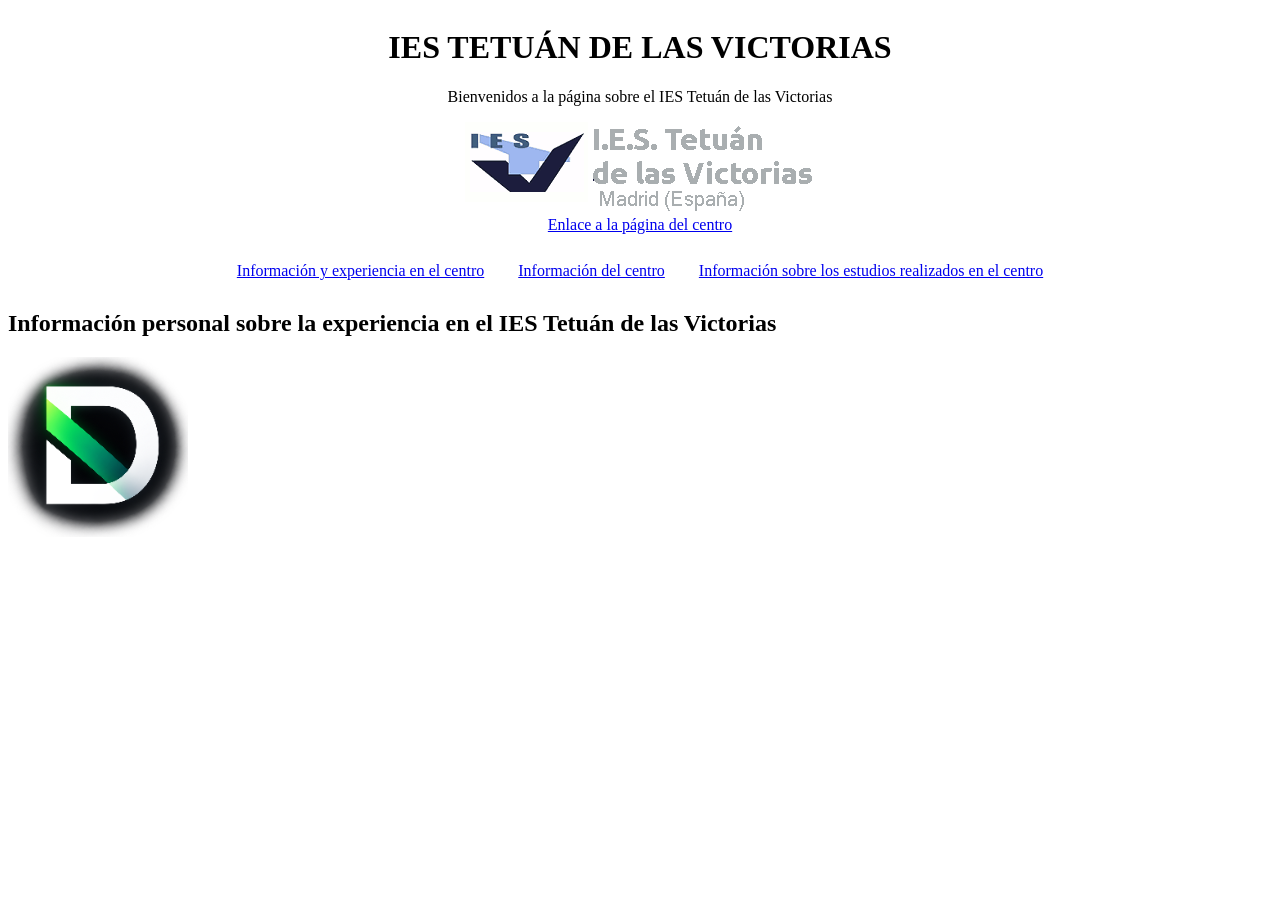
==== index.html @ 091727f4 "Ajustes técnicos" ====
<!DOCTYPE html>
<html lang="en">

<head>
    <meta charset="UTF-8">
    <meta name="viewport" content="width=device-width, initial-scale=1.0">
    <title>Página del IES Tetuán</title>
    <link rel="icon" href="Imagenes/Favicono sin fondo/favicon-32x32.png">
    <link rel="stylesheet" href="CSS/estilos.css">
</head>

<body>
    <header id="inicio">
        <h1>IES TETUÁN DE LAS VICTORIAS</h1>
        <p>Bienvenidos a la página sobre el IES Tetuán de las Victorias</p>
        <!--Realizamos un enlace a la imagen del centro y a la nueva página web-->
        <img src="Imagenes/logo-IES-Tetuan.png" width="" height=""><br>
        <!--target="_blank" esto hace que se habran los enlaces en una nueva ventana-->
        <a href="https://new.iestetuan.es/" target="_blank">Enlace a la página del centro</a>
        <br><br>
    </header>

    <nav>
        <ul>
            <!--Aquí realizamos una lista ordenada con los enlaces al resto de la página, para tener una esperiencia más dinámica-->
            <li><a href="#informacion-experiencia-centro">Información y experiencia en el centro</a></li>
            <li><a href="HTML/Informacion-del-centro.html">Información del centro</a></li>
            <li><a href="HTML/Informacion-estudios-centro.html">Información sobre los estudios realizados en el
                    centro</a></li>
        </ul>
    </nav>

    <main>
        <section id="informacion-experiencia-centro">
            <h2>Información personal sobre la experiencia en el IES Tetuán de las Victorias</h2>
            <img src="Imagenes/Favicono sin fondo/favicon-180x180.png">

        </section>



    </main>

</body>

</html>
---- CSS/estilos.css ----
header{
    align-content: center;
    text-align: center;
}
nav {
    background-color: rgb(255, 255, 255);
    text-align:center;
    padding: 10px;
}

nav ul {
    list-style-type: none;
    margin: 0;
    padding: 0;
}

nav li {
    display: inline;
    margin: 0 15px;
    margin-bottom: 30px;
}
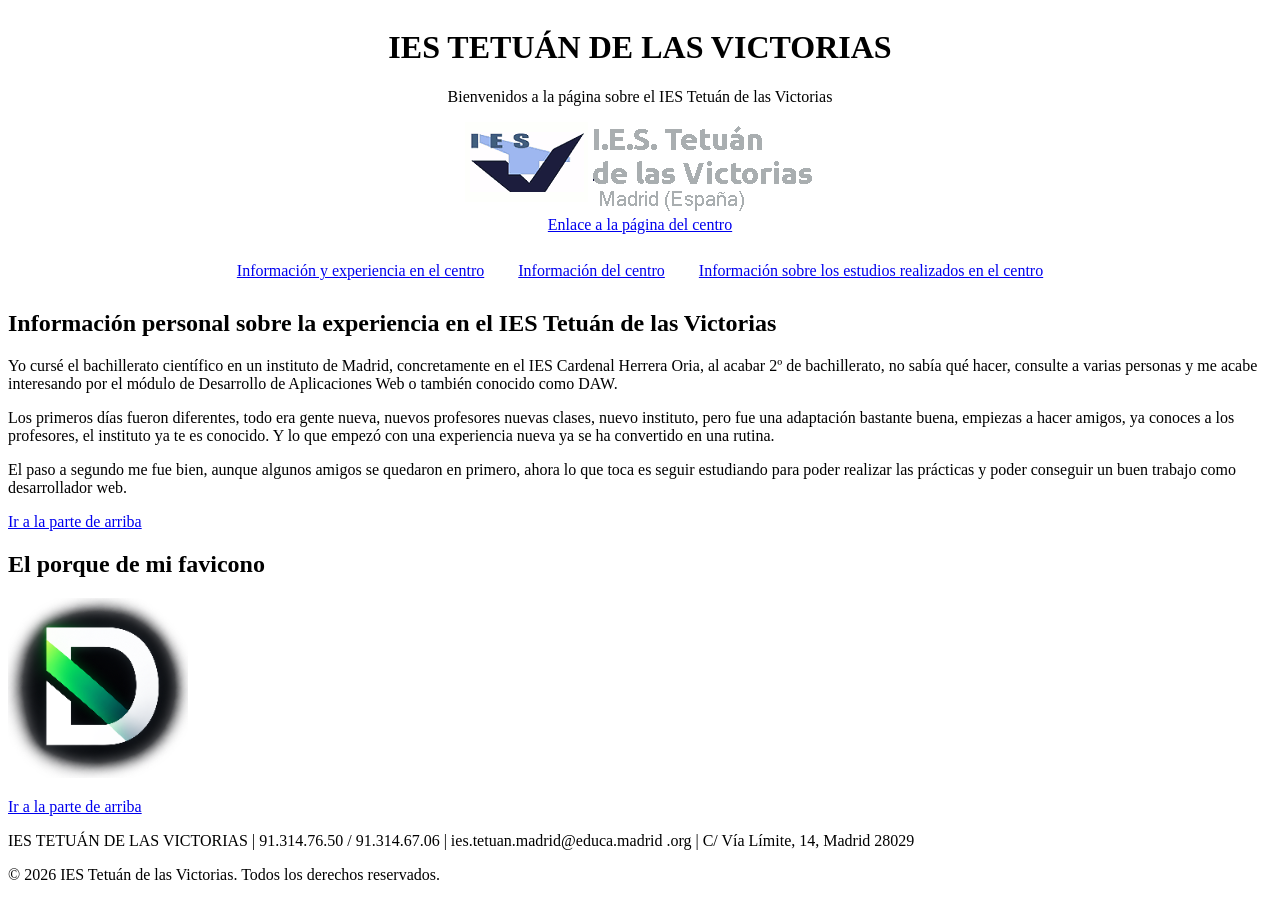
==== commit a50813fa: "Cambios en las páginas" ====
--- a/index.html
+++ b/index.html
@@ -33,7 +33,32 @@
     <main>
         <section id="informacion-experiencia-centro">
             <h2>Información personal sobre la experiencia en el IES Tetuán de las Victorias</h2>
+            <p>
+                Yo cursé el bachillerato científico en un instituto de Madrid, concretamente en el IES Cardenal Herrera
+                Oria, al acabar
+                2º de bachillerato, no sabía qué hacer, consulte a varias personas y me acabe interesando por el módulo
+                de
+                Desarrollo de Aplicaciones Web o también conocido como DAW.
+            </p>
+            <p>
+                Los primeros días fueron diferentes, todo era gente nueva,
+                nuevos profesores nuevas clases, nuevo instituto, pero fue una adaptación bastante buena, empiezas a
+                hacer amigos,
+                ya conoces a los profesores, el instituto ya te es conocido. Y lo que empezó con una experiencia nueva
+                ya se ha convertido en una rutina.
+            </p>
+            <p>
+                El paso a segundo me fue bien, aunque algunos amigos se quedaron en primero, ahora lo que toca es seguir
+                estudiando para poder realizar las prácticas y poder conseguir un buen trabajo como desarrollador web.
+            </p>
+            <p><a href="#inicio">Ir a la parte de arriba</a></p>
+
+        </section>
+
+        <section id="Favicono">
+            <h2>El porque de mi favicono</h2>
             <img src="Imagenes/Favicono sin fondo/favicon-180x180.png">
+            <p><a href="#inicio">Ir a la parte de arriba</a></p>
 
         </section>
 
@@ -43,4 +68,10 @@
 
 </body>
 
+<footer>
+    <p>IES TETUÁN DE LAS VICTORIAS | 91.314.76.50 / 91.314.67.06 | ies.tetuan.madrid@educa.madrid .org | C/ Vía Límite,
+        14, Madrid 28029</p>
+    <p>© 2026 IES Tetuán de las Victorias. Todos los derechos reservados.</p>
+</footer>
+
 </html>
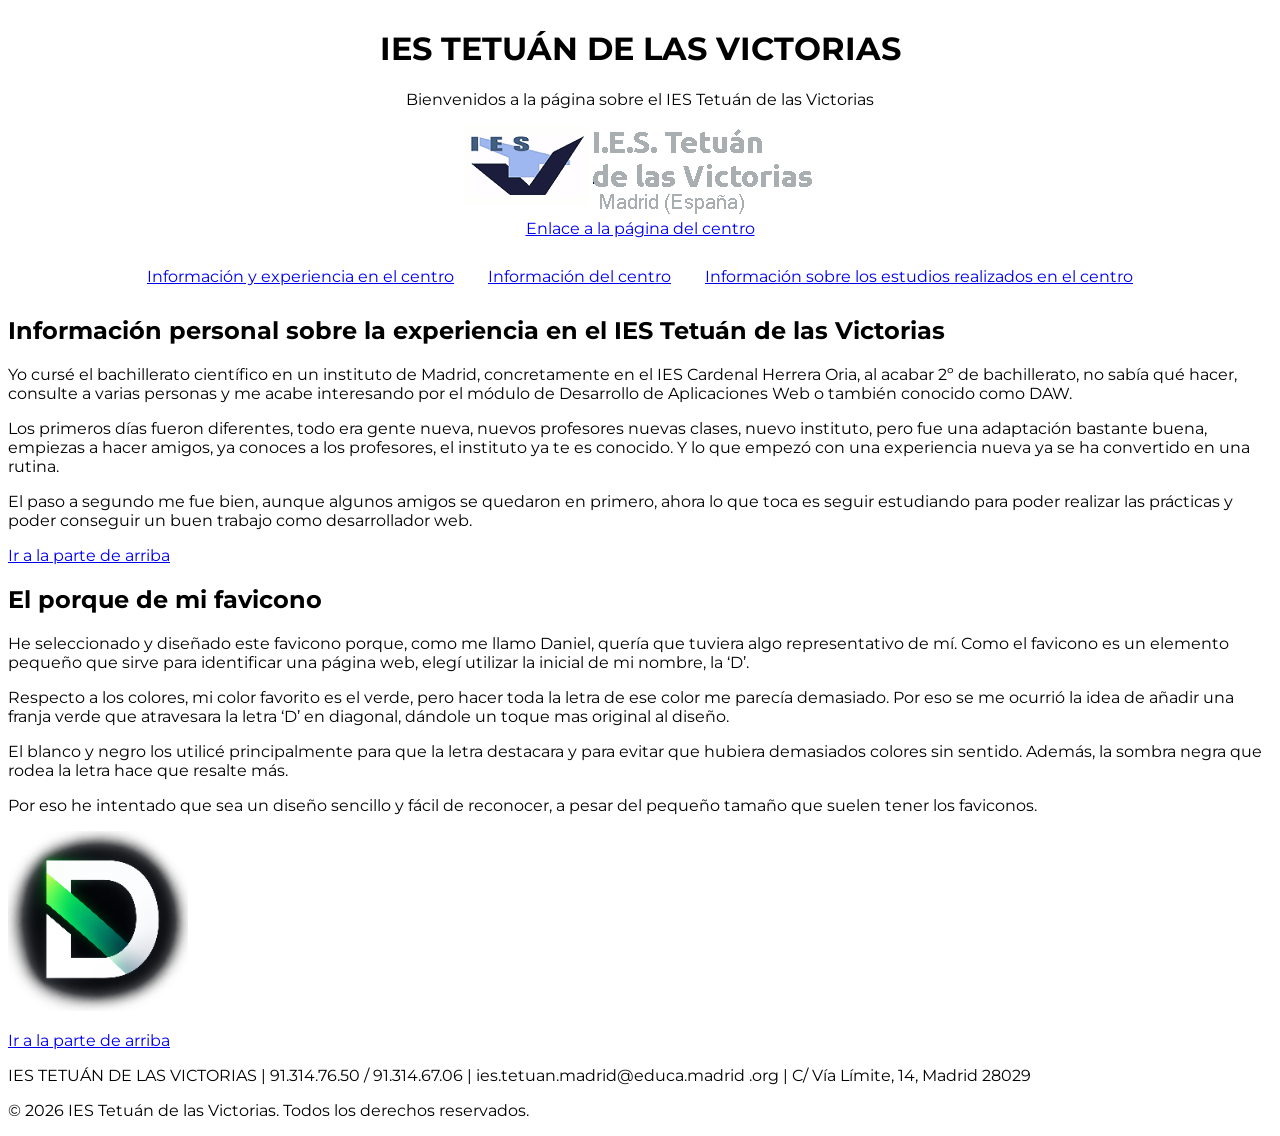
==== commit 1d1272ed: "Nuevos cambios" ====
--- a/index.html
+++ b/index.html
@@ -57,6 +57,22 @@
 
         <section id="Favicono">
             <h2>El porque de mi favicono</h2>
+            <p>
+                He seleccionado y diseñado este favicono porque, como me llamo Daniel, quería que tuviera algo representativo de mí. 
+                Como el favicono es un elemento pequeño que sirve para identificar una página web, elegí utilizar la inicial de mi nombre, la ‘D’. 
+            </p>
+            <p>
+                Respecto a los colores, mi color favorito es el verde, pero hacer toda la letra de ese color me parecía demasiado. 
+                Por eso se me ocurrió la idea de añadir una franja verde que atravesara la letra ‘D’ en diagonal, dándole un toque mas original al diseño.
+            </p>
+            <p>
+                El blanco y negro los utilicé principalmente para que la letra destacara y para evitar que hubiera demasiados colores sin sentido. 
+                Además, la sombra negra que rodea la letra hace que resalte más.
+            </p>
+            <p>
+                Por eso he intentado que sea un diseño sencillo y fácil de reconocer, a pesar del pequeño tamaño que suelen tener los faviconos.
+            </p>
+
             <img src="Imagenes/Favicono sin fondo/favicon-180x180.png">
             <p><a href="#inicio">Ir a la parte de arriba</a></p>
 
--- a/CSS/estilos.css
+++ b/CSS/estilos.css
@@ -1,22 +1,57 @@
-header{
-    align-content: center;
-    text-align: center;
-}
-nav {
-    background-color: rgb(255, 255, 255);
-    text-align:center;
-    padding: 10px;
-}
+ /*Configuramos los dos tipos de fuentes que vamos a utilizar*/
+ /*Esta va a ser la fuente regular, la que parecerá en todo el documento*/
+ @font-face {
+     font-family: 'FuenteMontserrat';
+     src: url('../Fuentes/Montserrat-Regular.ttf') format('truetype');
+     font-weight: normal;
+     font-style: normal;
+ }
 
-nav ul {
-    list-style-type: none;
-    margin: 0;
-    padding: 0;
-}
+ /*Esta va a ser la fuente bold, la que aparezaca en los títulos*/
+ @font-face {
+     font-family: 'FuenteMontserratBold';
+     src: url('../Fuentes/Montserrat-Bold.ttf') format('truetype');
+     font-weight: normal;
+     font-style: normal;
+ }
 
-nav li {
-    display: inline;
-    margin: 0 15px;
-    margin-bottom: 30px;
-}
+ /* Esto se aplicará a todo el texto */
+ body {
+     font-family: 'FuenteMontserrat', sans-serif;
+     font-weight: normal;
+ }
 
+ /* Esto lo aplicaremos solo a los títulos */
+ h1 {
+     font-family: 'FuenteMontserratBold', sans-serif;
+     font-weight: bold;
+ }
+
+ /* Esto lo aplicaremos solo a los títulos */
+ h2 {
+     font-family: 'FuenteMontserratBold', sans-serif;
+     font-weight: bold;
+ }
+
+ header {
+     align-content: center;
+     text-align: center;
+ }
+
+ nav {
+     background-color: rgb(255, 255, 255);
+     text-align: center;
+     padding: 10px;
+ }
+
+ nav ul {
+     list-style-type: none;
+     margin: 0;
+     padding: 0;
+ }
+
+ nav li {
+     display: inline;
+     margin: 0 15px;
+     margin-bottom: 30px;
+ }
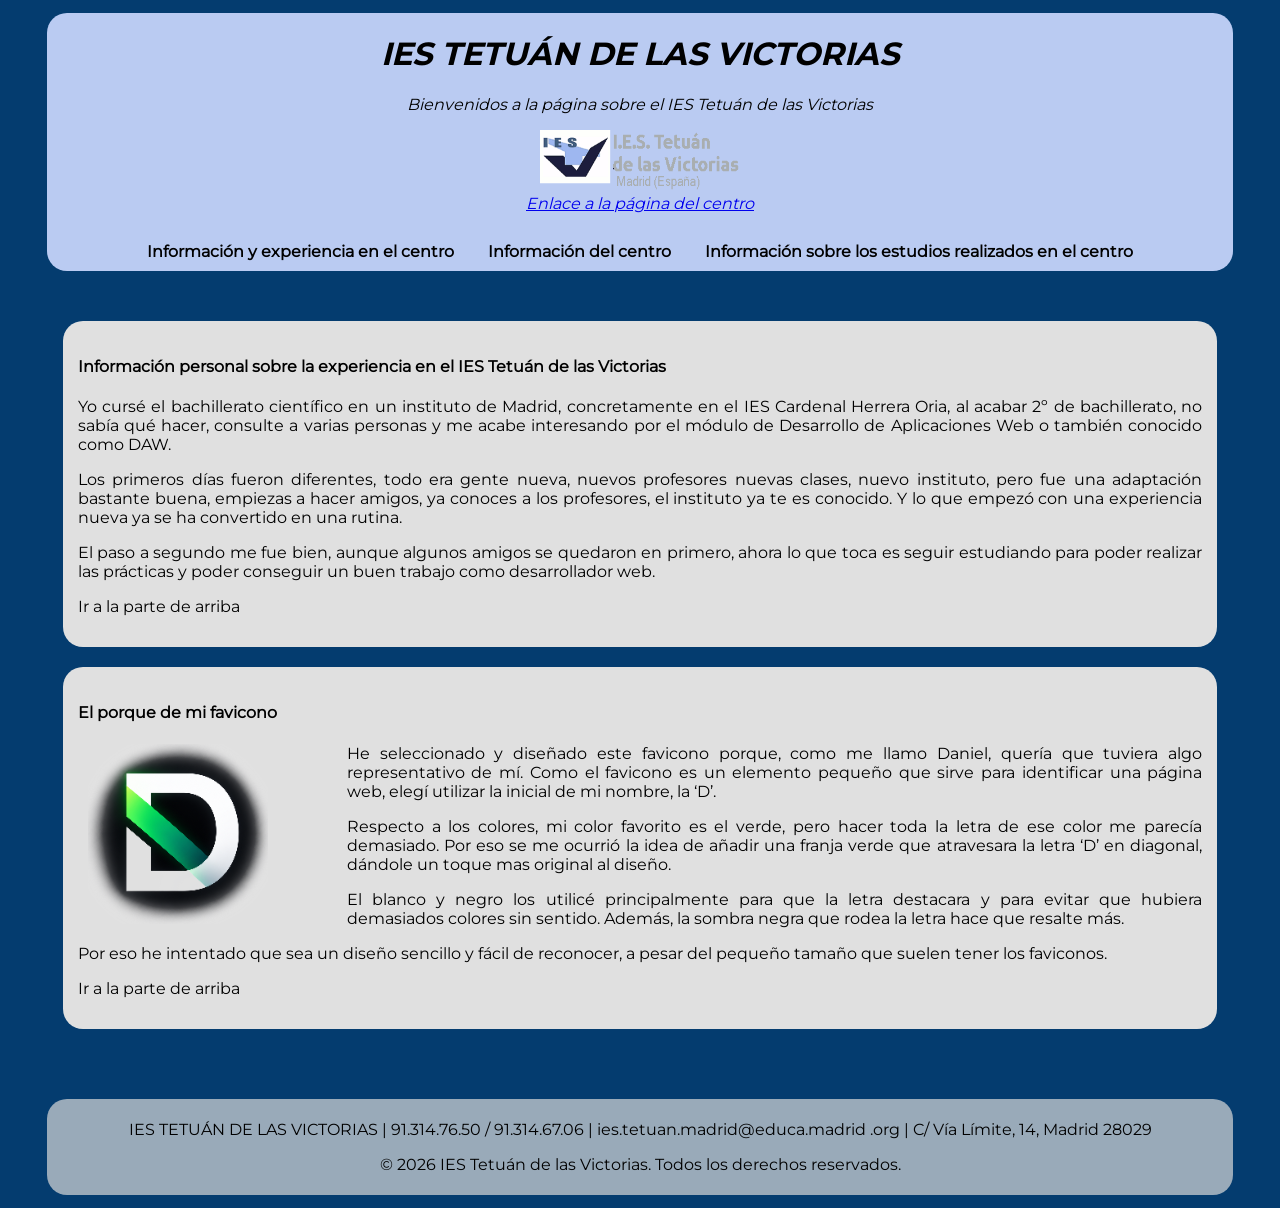
==== commit f3b594e6: "Últimos cambios" ====
--- a/index.html
+++ b/index.html
@@ -5,7 +5,7 @@
     <meta charset="UTF-8">
     <meta name="viewport" content="width=device-width, initial-scale=1.0">
     <title>Página del IES Tetuán</title>
-    <link rel="icon" href="Imagenes/Favicono sin fondo/favicon-32x32.png">
+    <link rel="icon" href="Imagenes/Favicono-sin-fondo/favicon-32x32.png">
     <link rel="stylesheet" href="CSS/estilos.css">
 </head>
 
@@ -14,7 +14,7 @@
         <h1>IES TETUÁN DE LAS VICTORIAS</h1>
         <p>Bienvenidos a la página sobre el IES Tetuán de las Victorias</p>
         <!--Realizamos un enlace a la imagen del centro y a la nueva página web-->
-        <img src="Imagenes/logo-IES-Tetuan.png" width="" height=""><br>
+        <img src="Imagenes/logo-IES-Tetuan.png" width="200" height="60"><br>
         <!--target="_blank" esto hace que se habran los enlaces en una nueva ventana-->
         <a href="https://new.iestetuan.es/" target="_blank">Enlace a la página del centro</a>
         <br><br>
@@ -32,7 +32,7 @@
 
     <main>
         <section id="informacion-experiencia-centro">
-            <h2>Información personal sobre la experiencia en el IES Tetuán de las Victorias</h2>
+            <h4>Información personal sobre la experiencia en el IES Tetuán de las Victorias</h4>
             <p>
                 Yo cursé el bachillerato científico en un instituto de Madrid, concretamente en el IES Cardenal Herrera
                 Oria, al acabar
@@ -56,7 +56,12 @@
         </section>
 
         <section id="Favicono">
-            <h2>El porque de mi favicono</h2>
+            <h4>El porque de mi favicono</h4>
+
+            <div class="favicono">
+                <img src="Imagenes/Favicono-sin-fondo/favicon-180x180.png">
+            </div>
+
             <p>
                 He seleccionado y diseñado este favicono porque, como me llamo Daniel, quería que tuviera algo representativo de mí. 
                 Como el favicono es un elemento pequeño que sirve para identificar una página web, elegí utilizar la inicial de mi nombre, la ‘D’. 
@@ -73,7 +78,7 @@
                 Por eso he intentado que sea un diseño sencillo y fácil de reconocer, a pesar del pequeño tamaño que suelen tener los faviconos.
             </p>
 
-            <img src="Imagenes/Favicono sin fondo/favicon-180x180.png">
+            
             <p><a href="#inicio">Ir a la parte de arriba</a></p>
 
         </section>
--- a/CSS/estilos.css
+++ b/CSS/estilos.css
@@ -33,15 +33,37 @@
      font-weight: bold;
  }
 
+ /* Vamos a modificar el header */
  header {
+     background-color: #bacbf2;
+     color: rgb(0, 0, 0);
+     font-style: italic;
      align-content: center;
      text-align: center;
- }
+     padding: 0;
+     border-top-left-radius: 20px;
+     border-top-right-radius: 20px;
+     margin-left: 2.7%;
+     margin-right: 2.7%;
+ }
+
+
+ body {
+     background-color: #043c6f;
+     margin: 1%;
+     padding: 0;
+     text-align: justify;
+ }
+
 
  nav {
-     background-color: rgb(255, 255, 255);
+     background-color: #bacbf2;
      text-align: center;
      padding: 10px;
+     border-bottom-left-radius: 20px;
+     border-bottom-right-radius: 20px;
+     margin-left: 2.7%;
+     margin-right: 2.7%;
  }
 
  nav ul {
@@ -54,4 +76,131 @@
      display: inline;
      margin: 0 15px;
      margin-bottom: 30px;
+ }
+
+ nav a {
+     color: black;
+     text-decoration: none;
+     font-weight: bold;
+ }
+
+ nav a:hover {
+     text-decoration: underline;
+ }
+
+
+
+ section li {
+     margin-bottom: 10px;
+ }
+
+ main {
+     padding: 50px;
+ }
+
+ section {
+     background-color: #e0e0e0;
+     border-radius: 20px;
+     padding: 15px;
+     margin-bottom: 20px;
+     text-align: justify;
+
+ }
+
+ section p {
+     text-align: justify;
+ }
+
+ section a {
+     color: black;
+     text-decoration: none;
+ }
+
+ section a:hover {
+     text-decoration: underline;
+ }
+
+ .carrusel-contenedor {
+     display: flex;
+     justify-content: center;
+     align-items: center;
+     width: 100%;
+     margin-top: 20px;
+ }
+
+ .mapa-distrito {
+     float: right;
+     width: 433px;
+     max-width: 100%;
+     margin-left: 20px;
+     margin-right: 10px;
+     margin-top: -1%;
+ }
+
+ .primer-instituto {
+     float: right;
+     width: 239px;
+     max-width: 100%;
+     margin-left: 20px;
+     margin-right: 10px;
+     margin-top: -4%;
+ }
+
+ .favicono {
+     float: left;
+     width: 239px;
+     max-width: 100%;
+     margin-left: 10px;
+     margin-right: 20px;
+     margin-top: 0%;
+ }
+
+ .carrusel-contenedor img,
+ .mapa-distrito img,
+ .primer-instituto img,
+ .favicono img {
+     max-width: 100%;
+     height: auto;
+     display: block;
+ }
+
+ input[type="button"] {
+     display: block;
+     margin-left: auto;
+     margin-right: auto;
+     margin-top: 15px;
+ }
+
+ .informacion-asignaturas {
+     margin: 0;
+ }
+
+ .informacion-asignaturas img {
+    max-width: 100%;
+    height: auto;
+    display: block;
+ }
+
+ #informacion-estudios-centro {
+    display: grid;
+    grid-template-columns: minmax(200px, 285px) 1fr;
+    column-gap: 25px;
+    row-gap: 20px;
+    align-items: start;
+ }
+
+ #informacion-estudios-centro h4,
+ #informacion-estudios-centro p {
+    grid-column: span 2;
+ }
+
+ footer {
+     background-color: #d9d9d9b3;
+     color: black;
+     text-align: center;
+     padding: 5px;
+     border-radius: 20px;
+     margin-left: 2.7%;
+     margin-right: 2.7%;
+
  }
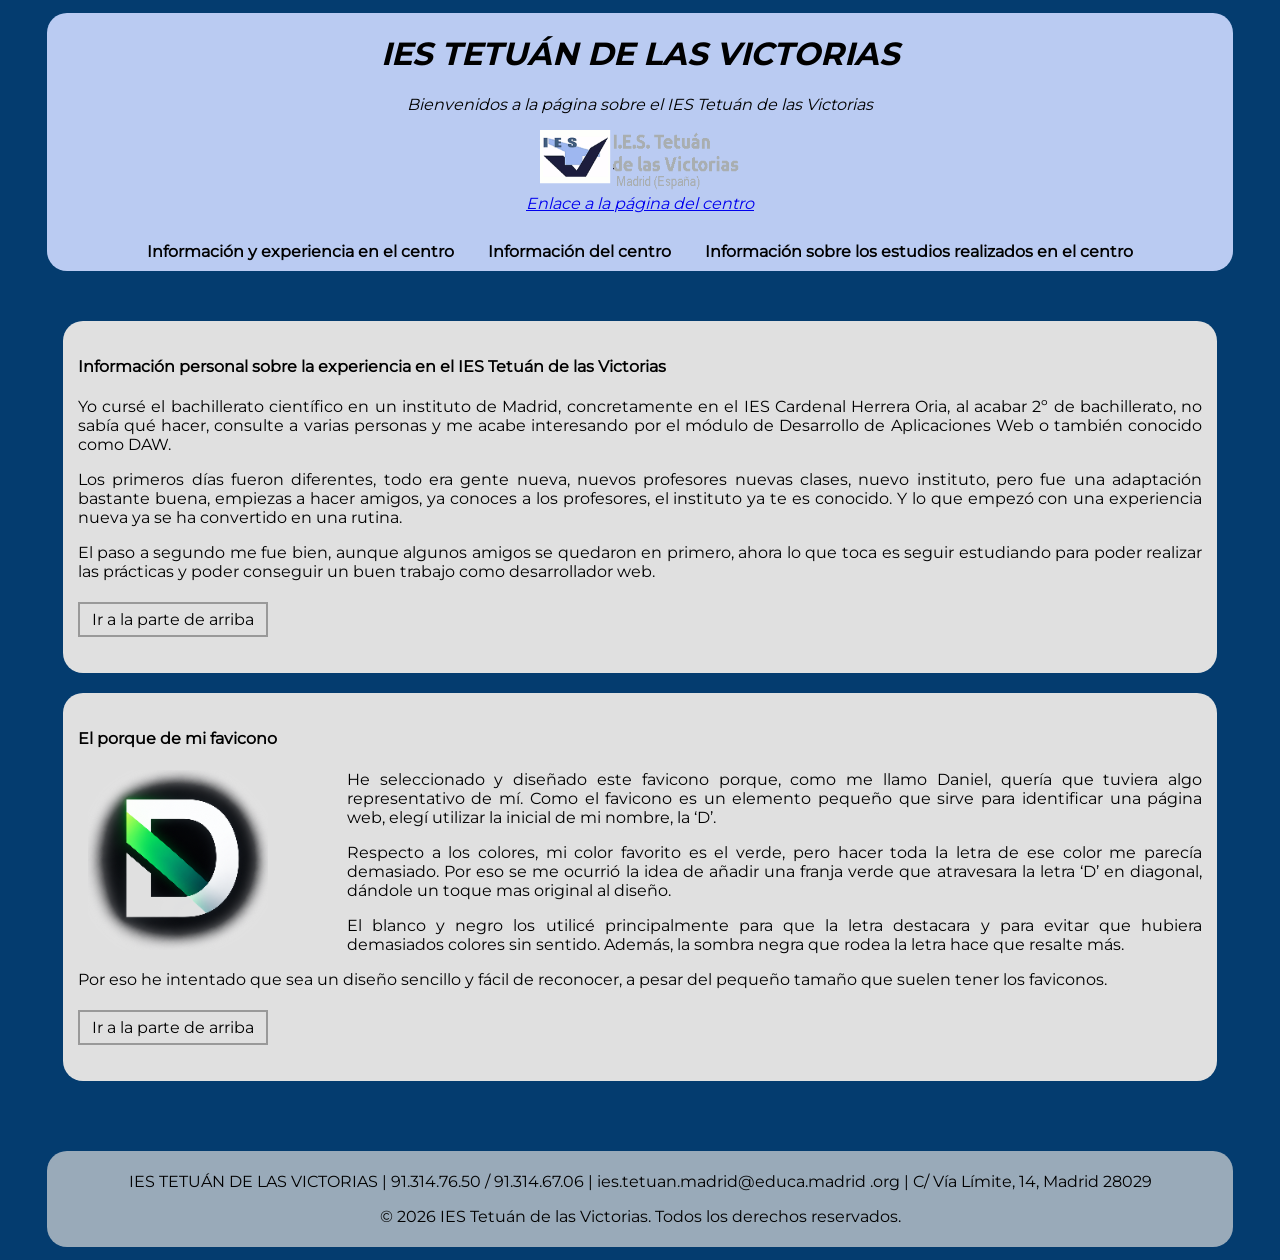
==== commit 11facc05: "Últimos cambios" ====
--- a/index.html
+++ b/index.html
@@ -51,7 +51,7 @@
                 El paso a segundo me fue bien, aunque algunos amigos se quedaron en primero, ahora lo que toca es seguir
                 estudiando para poder realizar las prácticas y poder conseguir un buen trabajo como desarrollador web.
             </p>
-            <p><a href="#inicio">Ir a la parte de arriba</a></p>
+            <p><a href="#inicio" class="boton-subir">Ir a la parte de arriba</a></p>
 
         </section>
 
@@ -79,7 +79,7 @@
             </p>
 
             
-            <p><a href="#inicio">Ir a la parte de arriba</a></p>
+            <p><a href="#inicio" class="boton-subir">Ir a la parte de arriba</a></p>
 
         </section>
 
--- a/CSS/estilos.css
+++ b/CSS/estilos.css
@@ -47,7 +47,7 @@
      margin-right: 2.7%;
  }
 
-
+/*Modificacmos el body*/
  body {
      background-color: #043c6f;
      margin: 1%;
@@ -55,7 +55,7 @@
      text-align: justify;
  }
 
-
+/*Zona de navegación*/
  nav {
      background-color: #bacbf2;
      text-align: center;
@@ -120,6 +120,7 @@
      text-decoration: underline;
  }
 
+/*Modificacion y colocación sobre las imagenes del carrusel*/
  .carrusel-contenedor {
      display: flex;
      justify-content: center;
@@ -128,6 +129,7 @@
      margin-top: 20px;
  }
 
+ /*Colocamos el resto de imagenes, desde la del mapa hasta la de los módulos de DAW*/
  .mapa-distrito {
      float: right;
      width: 433px;
@@ -194,6 +196,22 @@
     grid-column: span 2;
  }
 
+ /*Vamos a darle estilo a los enlace para subir a la parte de arriba*/
+.boton-subir{
+    display: inline-block;
+    border: 2px solid #999999;
+    padding: 6px 12px;
+    grid-column: span 2;
+    margin-top: 5px;
+    margin-bottom: 5px;
+}
+
+.boton-subir:hover, .pasarFoto:hover {
+    background-color: #c9c9c9;
+    cursor: pointer;
+}
+
+ /*Zona del pie de página*/
  footer {
      background-color: #d9d9d9b3;
      color: black;
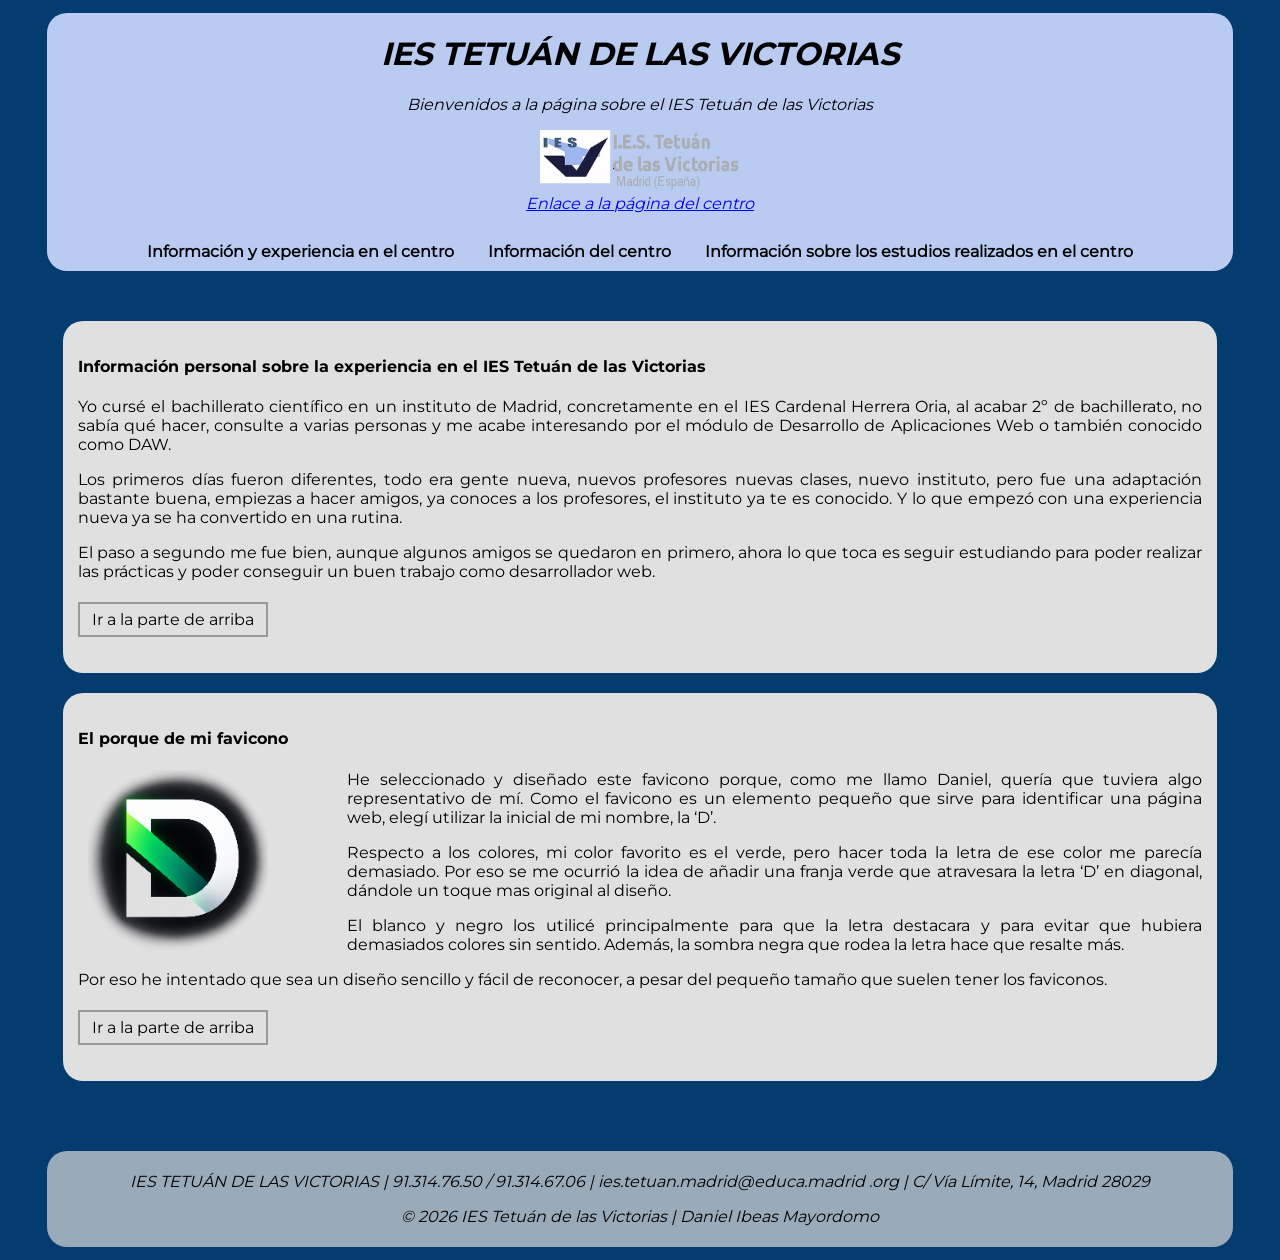
==== commit a5378d4a: "Últimos cambios" ====
--- a/index.html
+++ b/index.html
@@ -92,7 +92,7 @@
 <footer>
     <p>IES TETUÁN DE LAS VICTORIAS | 91.314.76.50 / 91.314.67.06 | ies.tetuan.madrid@educa.madrid .org | C/ Vía Límite,
         14, Madrid 28029</p>
-    <p>© 2026 IES Tetuán de las Victorias. Todos los derechos reservados.</p>
+    <p>© 2026 IES Tetuán de las Victorias  |  Daniel Ibeas Mayordomo </p>
 </footer>
 
 </html>
--- a/CSS/estilos.css
+++ b/CSS/estilos.css
@@ -28,9 +28,15 @@
  }
 
  /* Esto lo aplicaremos solo a los títulos */
- h2 {
+ h4 {
      font-family: 'FuenteMontserratBold', sans-serif;
      font-weight: bold;
+ }
+
+ footer {
+    font-family: 'FuenteMontserrat', sans-serif;
+    font-style:italic;
+    font-weight: normal;
  }
 
  /* Vamos a modificar el header */
@@ -179,6 +185,7 @@
 
  .informacion-asignaturas img {
     max-width: 100%;
+    margin-top: 30px;
     height: auto;
     display: block;
  }
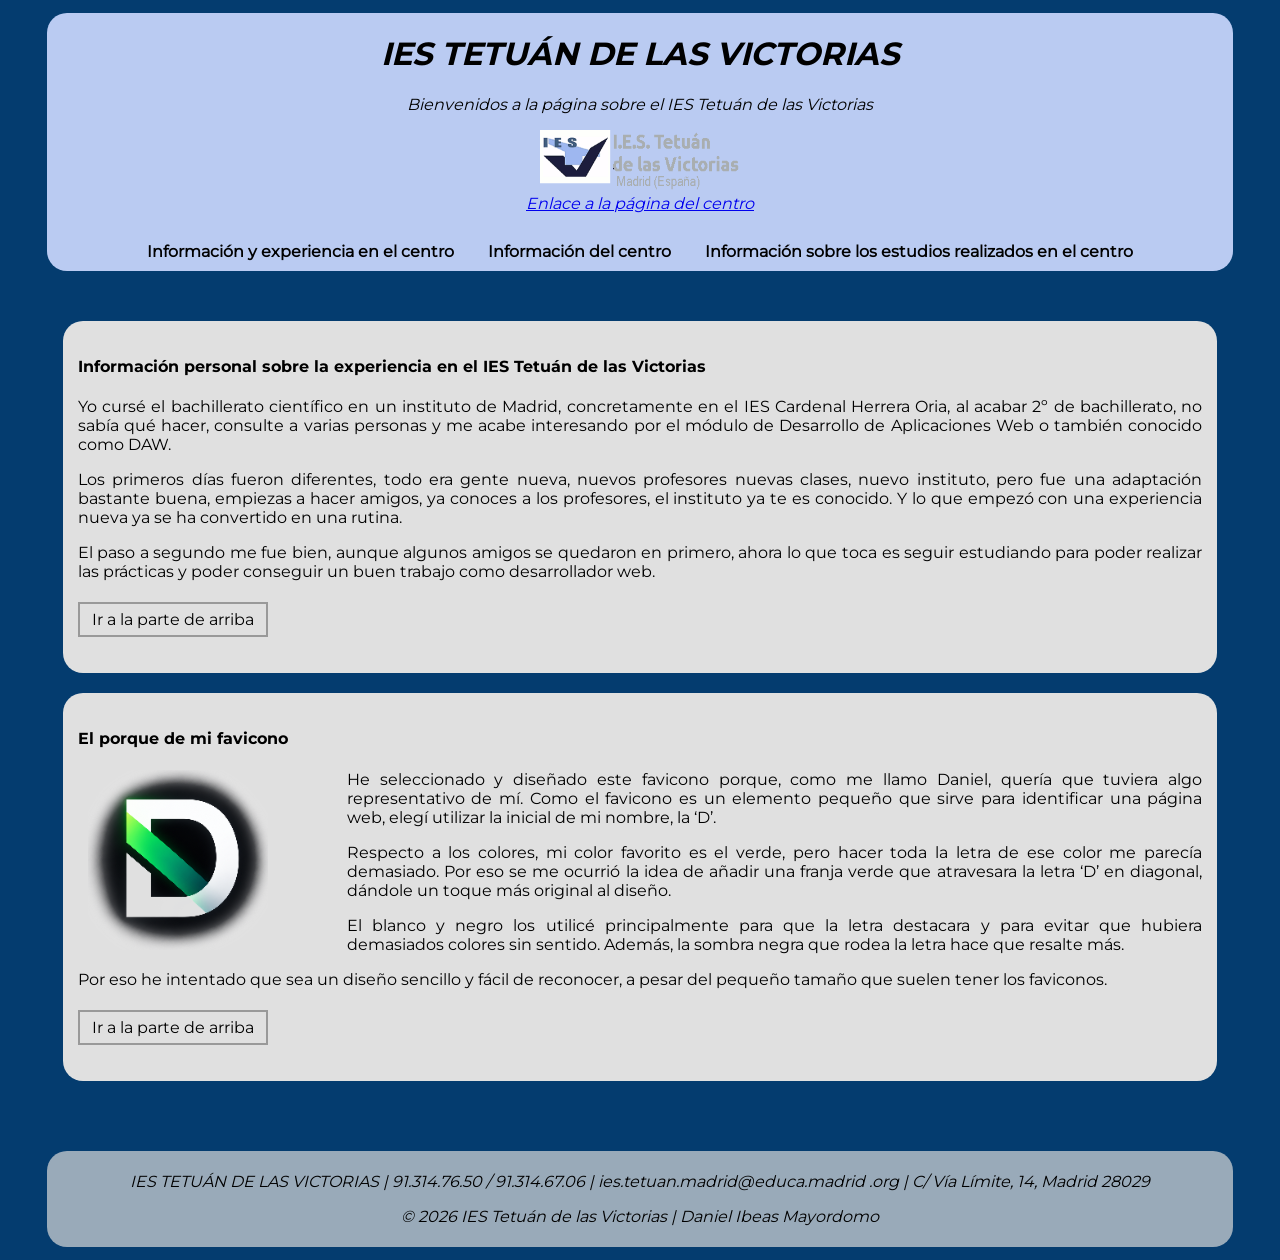
==== commit fd7745e8: "Últimos cambios" ====
--- a/index.html
+++ b/index.html
@@ -68,7 +68,7 @@
             </p>
             <p>
                 Respecto a los colores, mi color favorito es el verde, pero hacer toda la letra de ese color me parecía demasiado. 
-                Por eso se me ocurrió la idea de añadir una franja verde que atravesara la letra ‘D’ en diagonal, dándole un toque mas original al diseño.
+                Por eso se me ocurrió la idea de añadir una franja verde que atravesara la letra ‘D’ en diagonal, dándole un toque más original al diseño.
             </p>
             <p>
                 El blanco y negro los utilicé principalmente para que la letra destacara y para evitar que hubiera demasiados colores sin sentido. 
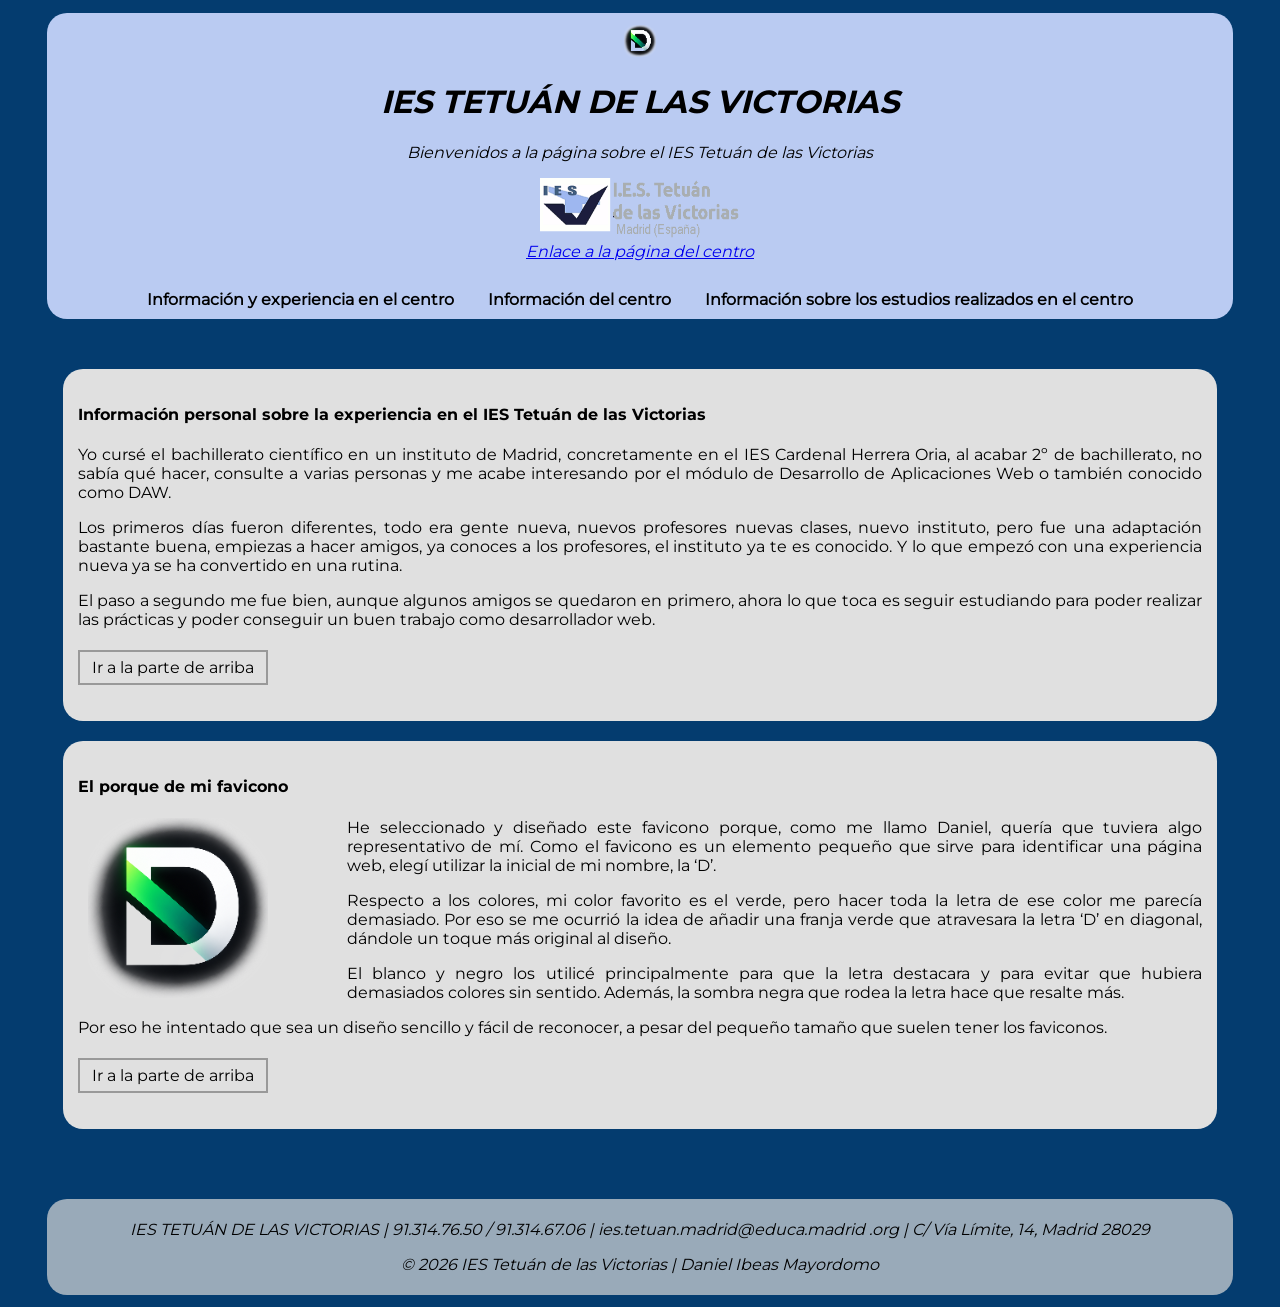
==== commit 61f0ae09: "Subida de documentos" ====
--- a/index.html
+++ b/index.html
@@ -11,6 +11,9 @@
 
 <body>
     <header id="inicio">
+        <div class="favicono-header">
+                <img src="Imagenes/Favicono-sin-fondo/favicon-32x32.png">
+        </div>
         <h1>IES TETUÁN DE LAS VICTORIAS</h1>
         <p>Bienvenidos a la página sobre el IES Tetuán de las Victorias</p>
         <!--Realizamos un enlace a la imagen del centro y a la nueva página web-->
--- a/CSS/estilos.css
+++ b/CSS/estilos.css
@@ -163,6 +163,14 @@
      margin-top: 0%;
  }
 
+ .favicono-header {
+     width: 239px;
+     max-width: 100%;
+     margin-left: auto;
+     margin-right: auto;
+     margin-top: 1%;
+ }
+
  .carrusel-contenedor img,
  .mapa-distrito img,
  .primer-instituto img,
